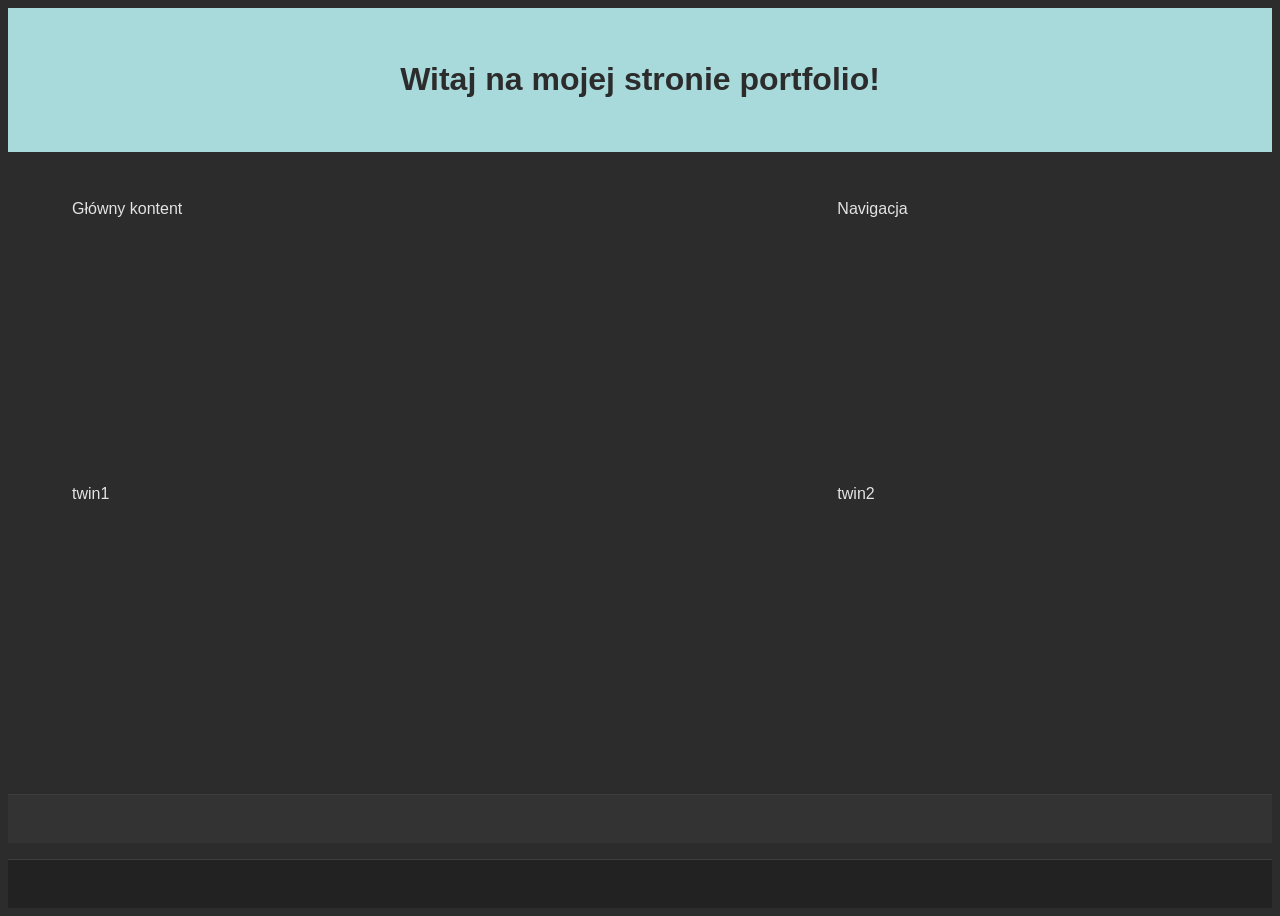
==== MainPage/index.html @ f549390e "First page version html code + some css that will be changed later." ====
<!DOCTYPE html>
<html lang="en">
  <head>
    <meta charset="UTF-8">
    <meta name="viewport" content="width=device-width, initial-scale=1.0">
    <meta http-equiv="X-UA-Compatible" content="ie=edge">
    <title>My Website</title>
    <link rel="stylesheet" href="style.css">
    <link rel="icon" href="favicon.ico" type="image/x-icon">
  </head>
  <body class="site">
    <header class="site-header">
        <h1>Witaj na mojej stronie portfolio!</h1>
    </header>

    <main class="site-main">
        <div class="main-content">
            Główny kontent
        </div>
        <div class="main-nav">
            Navigacja
        </div>
        <div class="twin">twin1</div>
        <div class="twin">twin2</div>
    </main>

    <div class="widget-area">

    </div>

    <footer class="site-footer">

    </footer>
  </body>
</html>
---- MainPage/style.css ----
:root {
    --color-background: #2C2C2C;
    --color-text: #E4E4E4;
    --color-accent1: #A8DADC;
    --color-accent2: #FFC1CC;
    --color-cta: #B39CD0;
}

* {
    box-sizing: border-box;
}

.site {
    display: grid;
    grid-template-rows: auto 1fr auto auto;
    gap: 1em;
    min-height: 100vh;
    font-family: sans-serif;
    background-color: var(--color-background);
    color: var(--color-text);
}

.site-header {
    grid-row: 1;
    background-color: var(--color-accent1) ;
    color: #2C2C2C;
    padding: 2rem 1.5rem;
    text-align: center;
    font-weight: bold;
}

.site-main {
    grid-row: 2;
    display: grid;
    grid-template-columns: 2fr 1fr;
    grid-template-areas:
        "content nav"
        "twin1 twin2";
    gap: 1.5rem;
    padding: 2rem;
    max-width: 1200px;
    margin: 0 auto;
    width: 100%;
}

.widget-area {
    grid-row: 3;
    padding: 1.5rem;
    background-color: #333333;
    border-top: 1px solid #3d3d3d;
}

.site-footer {
    grid-row: 4;
    background-color: #222222;
    color: var(--color-text);
    padding: 1.5rem;
    text-align: center;
    border-top: 1px solid #3d3d3d;
}
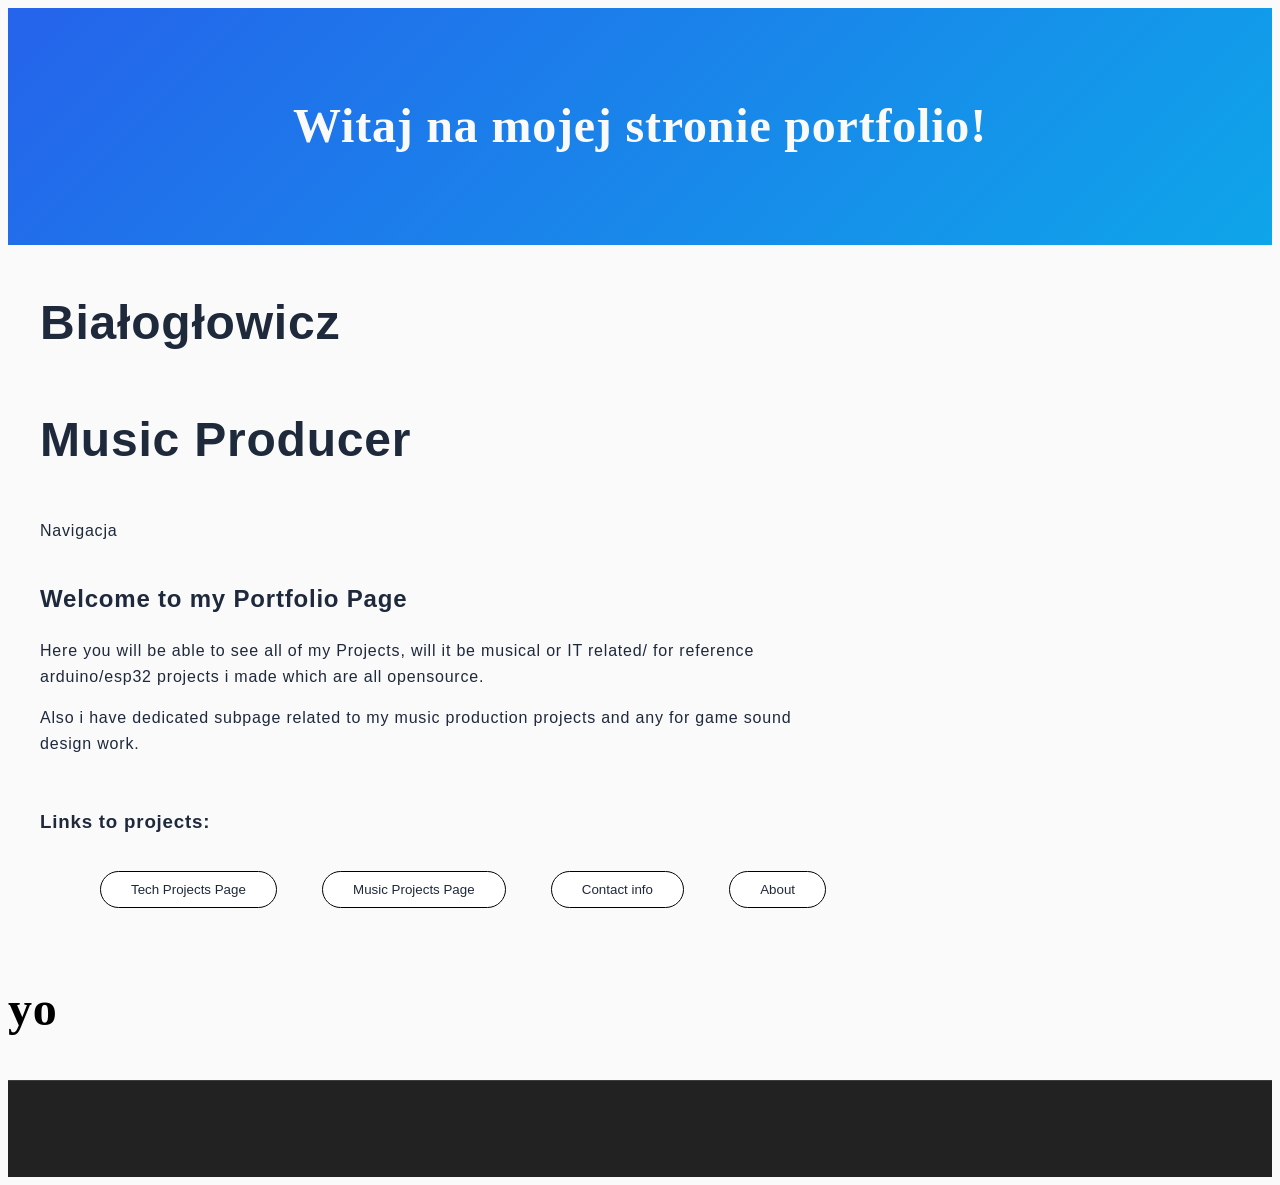
==== commit cd2cc797: "feat,refactor/Added more functionality to site and change code a bit" ====
--- a/MainPage/index.html
+++ b/MainPage/index.html
@@ -13,20 +13,39 @@
         <h1>Witaj na mojej stronie portfolio!</h1>
     </header>
 
-    <main class="site-main">
-        <div class="main-content">
-            Główny kontent
+    <main class="site-about">
+        <section class="person">
+            <h1>Białogłowicz</h1>
+            <h1>Music Producer</h1>
+            <h1></h1>
         </div>
-        <div class="main-nav">
+        <div class="aside">
             Navigacja
+        </section>
+        <section class="main">
+          <h2>Welcome to my Portfolio Page</h2>
+          <p>Here you will be able to see all of my Projects, will it be musical or IT related/ for reference arduino/esp32 projects i made which are all opensource.</p>
+          <p>Also i have dedicated subpage related to my music production projects and any for game sound design work.</p>
+        </section>
+        <div class="cta">
+          <h3>Links to projects:</h3>
+          <ul>
+            <li class="index-li">
+              <button onclick="location.href = 'portfolio.html';" class="subpage-button">Tech Projects Page</button>
+            </li>
+            <li class="index-li">
+              <button onclick="location.href = 'index.html';" class="subpage-button">Music Projects Page</button>
+            </li>
+            <li class="index-li">
+              <button onclick="location.href = 'contact.html';" class="subpage-button">Contact info</button>
+            </li>
+            <li class="index-li">
+              <button onclick="location.href = 'about.html';" class="subpage-button">About</button>
+            </li>
+          </ul>
         </div>
-        <div class="twin">twin1</div>
-        <div class="twin">twin2</div>
     </main>
-
-    <div class="widget-area">
-
-    </div>
+    <h1>yo</h1>
 
     <footer class="site-footer">
 
--- a/MainPage/style.css
+++ b/MainPage/style.css
@@ -1,48 +1,129 @@
 
 :root {
-    --color-background: #2C2C2C;
-    --color-text: #E4E4E4;
-    --color-accent1: #A8DADC;
-    --color-accent2: #FFC1CC;
-    --color-cta: #B39CD0;
+    --background: #0f172a;
+    --surface: #1e293b;
+    --text: #e2e8f0;
+    --accent: #38bdf8;
+    --border: #334155;
+}
+@media (prefers-color-scheme: light) {
+    :root {
+        --background: #fafafa;
+        --surface: #ffffff;
+        --text: #1e293b;
+        --accent: #2563eb;
+        --border: #e2e8f0;
+    }   
+}
+html {
+    background-color: var(--background);
 }
 
 * {
     box-sizing: border-box;
 }
 
-.site {
+body {
     display: grid;
-    grid-template-rows: auto 1fr auto auto;
+    grid-template-rows: auto 1fr auto;
+    line-height: 1.6;
+    letter-spacing: 0.05em;
+    min-height: 100vh;
+    
+}
+
+h1 {
+    font-size: 3rem;
+}
+
+.site-about{
+    display: grid;
+    grid-template-columns: 2fr 1fr;
+    grid-template-areas:
+    "person person"
+    "main aside"
+    "cta cta";
     gap: 1em;
-    min-height: 100vh;
+    max-width: 1200px;
+    margin: 0 auto;
     font-family: sans-serif;
-    background-color: var(--color-background);
-    color: var(--color-text);
+    background-color: var(--background);
+    color: var(--text);
+}
+
+.site-portfolio {
+    display: grid;
+    grid-template-columns: repeat(2, 1fr);
+    gap: 1em;
+    max-width: 1200px;
+    margin: 0 auto;
+    color: var(--text);
+}
+
+.person { grid-area: person; }
+.main { grid-area: main; }
+.aside { grid-area: aside; }
+.cta { 
+    grid-area: cta; 
+
+}
+
+.index-li {
+    display: inline-block;
+    color: var(--text);
+}
+
+.subpage-button {
+    color: var(--text);
+    border: 1px solid black;
+    border-radius: 25px;
+    background-color: var(--surface);
+    padding: 10px 30px 10px 30px;
+    margin-left: auto;
+    margin-right: auto;
+    transition: background-color 0.3s ease, transform 0.2s ease;
+}
+.subpage-button:hover {
+    transform: scale(1.05);
+    background-color: var(--background);
+}
+
+.project { 
+    background: var(--surface);
+    border: none;
+    border-radius: 10px;
+    padding: 1.5rem;
+    margin: 1rem;
+    box-shadow: 0 2px 8px rgba(0, 0, 0 , 0.3);
+    transition: transform 0.2s, box-shadow 0.2s;
+    align-content: start;
+}
+
+.project:hover {
+    transform: translateY(-4px);
+    box-shadow: 0 8px 24px rgba(0, 0, 0, 0.4);
+}
+
+@media (max-width: 768px) {
+    .site-about {
+        grid-template-columns: 1fr;
+        grid-template-areas:
+        "person"
+        "main"
+        "aside"
+        "cta";
+    }
 }
 
 .site-header {
     grid-row: 1;
-    background-color: var(--color-accent1) ;
-    color: #2C2C2C;
-    padding: 2rem 1.5rem;
+    background: linear-gradient(135deg, var(--accent) 0%, #0ea5e9 100%);
+    color: var(--background);
+    padding: 3rem 1.5rem;
     text-align: center;
     font-weight: bold;
 }
 
-.site-main {
-    grid-row: 2;
-    display: grid;
-    grid-template-columns: 2fr 1fr;
-    grid-template-areas:
-        "content nav"
-        "twin1 twin2";
-    gap: 1.5rem;
-    padding: 2rem;
-    max-width: 1200px;
-    margin: 0 auto;
-    width: 100%;
-}
 
 .widget-area {
     grid-row: 3;
@@ -52,10 +133,18 @@
 }
 
 .site-footer {
-    grid-row: 4;
     background-color: #222222;
-    color: var(--color-text);
-    padding: 1.5rem;
+    color: var(--text);
+    padding: 3rem;
     text-align: center;
     border-top: 1px solid #3d3d3d;
 }
+
+li {
+    padding: 5px 10px;
+    margin: 10px;
+}
+
+ul {
+    list-style-type: decimal;
+}
